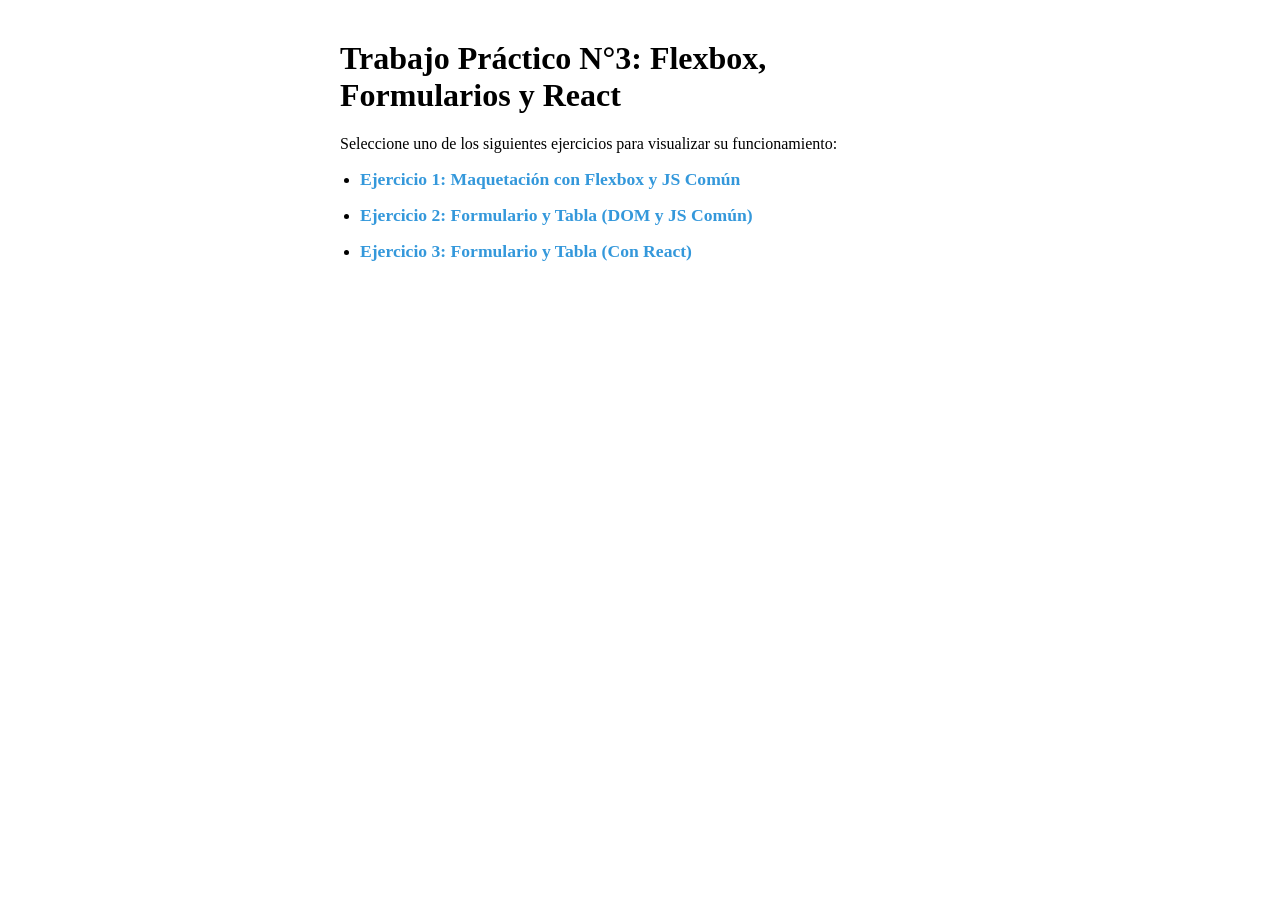
==== index.html @ 53464fdb "inicio con el index.html" ====
<!DOCTYPE html>
<html lang="es">
<head>
    <meta charset="UTF-8">
    <meta name="viewport" content="width=device-width, initial-scale=1.0">
    <title>TP3 - Programación</title>
    <link rel="stylesheet" href="estilos.css">
    <style>
        body { max-width: 600px; margin: 40px auto; }
        ul { padding-left: 20px; }
        li { margin: 15px 0; }
        a { color: #3498db; text-decoration: none; font-weight: bold; font-size: 1.1em; }
        a:hover { text-decoration: underline; }
    </style>
</head>
<body>
    <h1>Trabajo Práctico N°3: Flexbox, Formularios y React</h1>
    <p>Seleccione uno de los siguientes ejercicios para visualizar su funcionamiento:</p>
    <ul>
        <li><a href="flexbox.html">Ejercicio 1: Maquetación con Flexbox y JS Común</a></li>
        <li><a href="personas.html">Ejercicio 2: Formulario y Tabla (DOM y JS Común)</a></li>
        <li><a href="react.html">Ejercicio 3: Formulario y Tabla (Con React)</a></li>
    </ul>
</body>
</html>
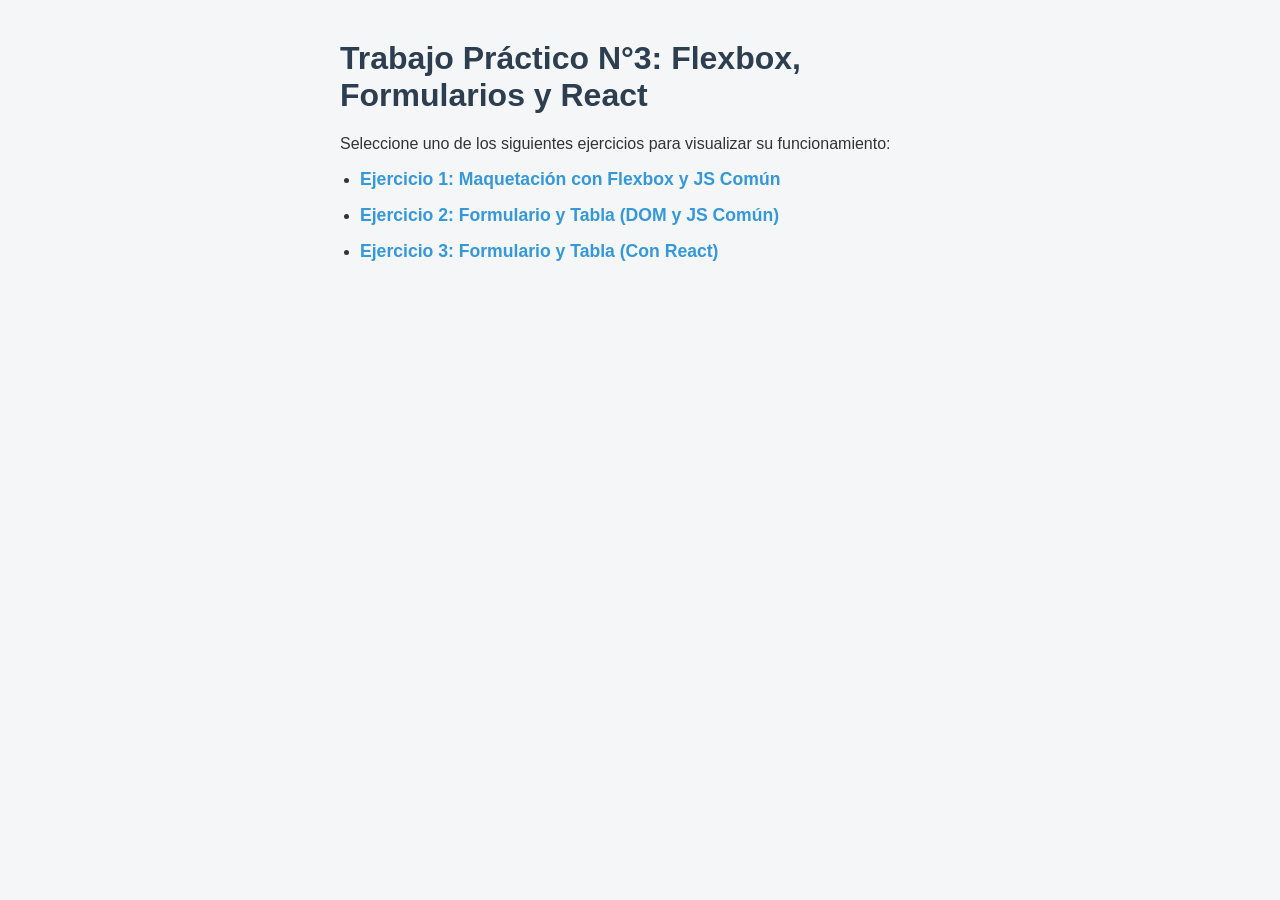
==== commit 326cc9f6: "corrijo el nombre de styles en los 3 html correspondientes" ====
--- a/index.html
+++ b/index.html
@@ -4,7 +4,7 @@
     <meta charset="UTF-8">
     <meta name="viewport" content="width=device-width, initial-scale=1.0">
     <title>TP3 - Programación</title>
-    <link rel="stylesheet" href="estilos.css">
+    <link rel="stylesheet" href="styles.css">
     <style>
         body { max-width: 600px; margin: 40px auto; }
         ul { padding-left: 20px; }
--- a/styles.css
+++ b/styles.css
@@ -0,0 +1,117 @@
+body {
+    font-family: Arial, sans-serif;
+    margin: 20px;
+    background-color: #f4f6f7;
+    color: #333;
+}
+
+.volver {
+    display: inline-block;
+    margin-bottom: 20px;
+    color: #3498db;
+    text-decoration: none;
+    font-weight: bold;
+}
+
+.volver:hover {
+    text-decoration: underline;
+}
+
+h1 {
+    color: #2c3e50;
+}
+
+button {
+    padding: 10px 15px;
+    background: #2c3e50;
+    color: white;
+    border: none;
+    border-radius: 4px;
+    cursor: pointer;
+}
+
+button:hover {
+    background: #34495e;
+}
+
+/* === Estilos del Ejercicio 1 (Flexbox) === */
+.contenedor-flex {
+    display: flex;
+    flex-wrap: wrap; /* Envoltura solicitada */
+    gap: 15px;
+    justify-content: center; /* Distribución */
+    margin-top: 20px;
+}
+
+.tarjeta {
+    background: white;
+    border: 1px solid #ddd;
+    border-radius: 8px;
+    padding: 15px;
+    width: 200px;
+    text-align: center;
+    box-shadow: 0 2px 4px rgba(0,0,0,0.1);
+}
+
+.destacado {
+    border: 2px solid #e74c3c;
+    background-color: #fdf2e9;
+}
+
+/* === Estilos del Ejercicio 2 y 3 (Formulario y Tabla) === */
+form {
+    margin-bottom: 20px;
+    max-width: 300px;
+    display: flex;
+    flex-direction: column;
+    gap: 10px;
+}
+
+input {
+    padding: 8px;
+    border: 1px solid #ccc;
+    border-radius: 4px;
+}
+
+table {
+    width: 100%;
+    border-collapse: collapse;
+    margin-top: 20px;
+    background: white;
+}
+
+th, td {
+    border: 1px solid #ddd;
+    padding: 10px;
+    text-align: left;
+}
+
+th {
+    background-color: #2c3e50;
+    color: white;
+}
+
+.btn-borrar {
+    background: #e74c3c;
+    color: white;
+    border: none;
+    padding: 5px 10px;
+    cursor: pointer;
+    border-radius: 3px;
+}
+
+.btn-borrar:hover {
+    background: #c0392b;
+}
+
+.btn-agregar {
+    padding: 8px;
+    background: #2ecc71;
+    border: none;
+    color: white;
+    cursor: pointer;
+}
+
+.btn-agregar:hover {
+    background: #27ae60;
+}
